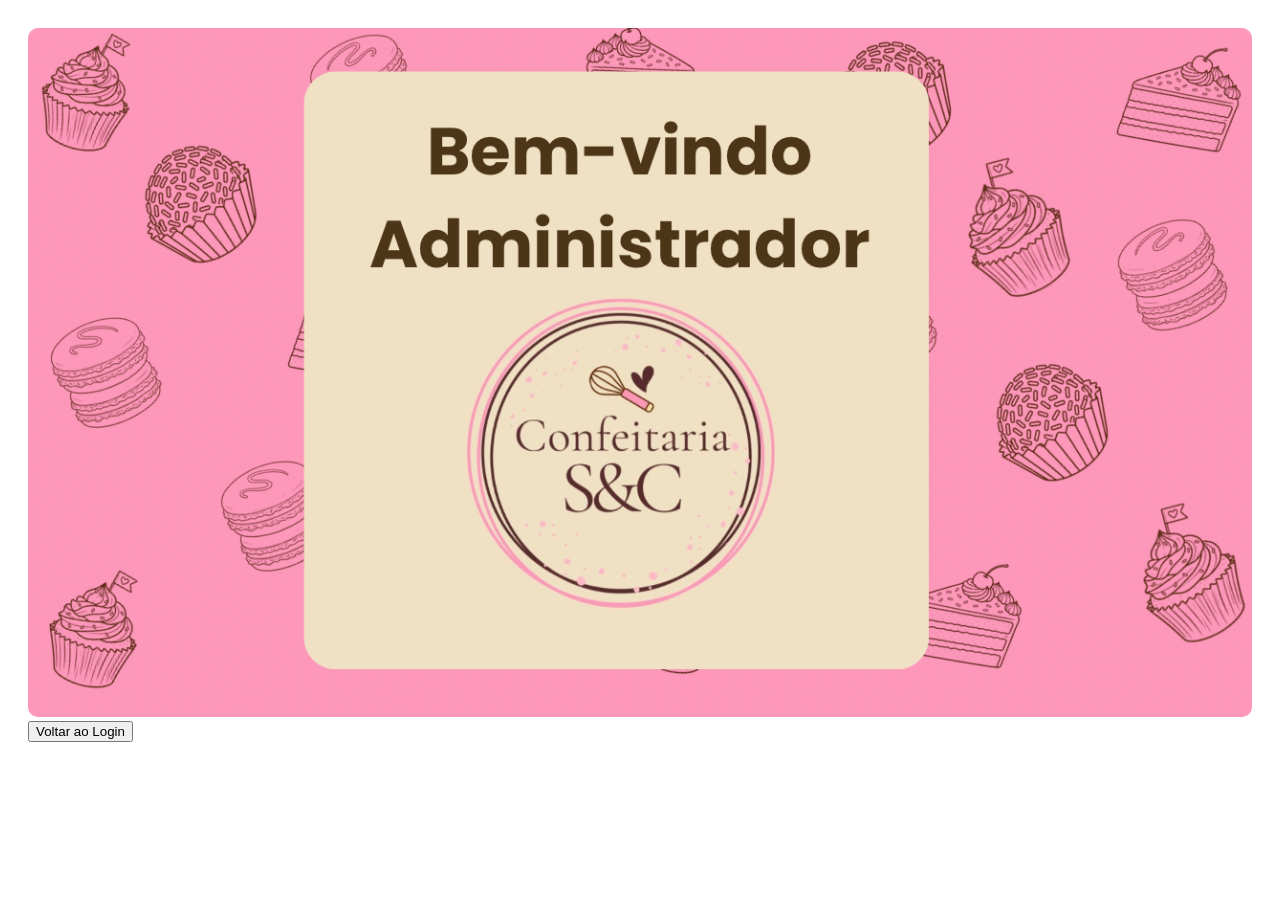
==== administrador.html @ 29b0eebe "Add administrador.html for admin panel interface" ====
<!DOCTYPE html>
<html>
<head>
<meta charset="UTF-8">
<meta name="viewport" content="width=device-width, initial-scale=1.0">
<title>Painel do Administrador - Confeitaria S&C</title>
<link rel="stylesheet" href="style.css">
</head>
<body>

<div class="caixa-login" style="width: auto; padding: 20px;">
<img src="administrador.png" alt="Painel do Administrador" style="max-width: 100%; height: auto; border-radius: 10px;">

<!-- Botão para voltar à tela inicial -->
<a href="index.html">
<button type="button">Voltar ao Login</button>
</a>
</div>

</body>
</html>
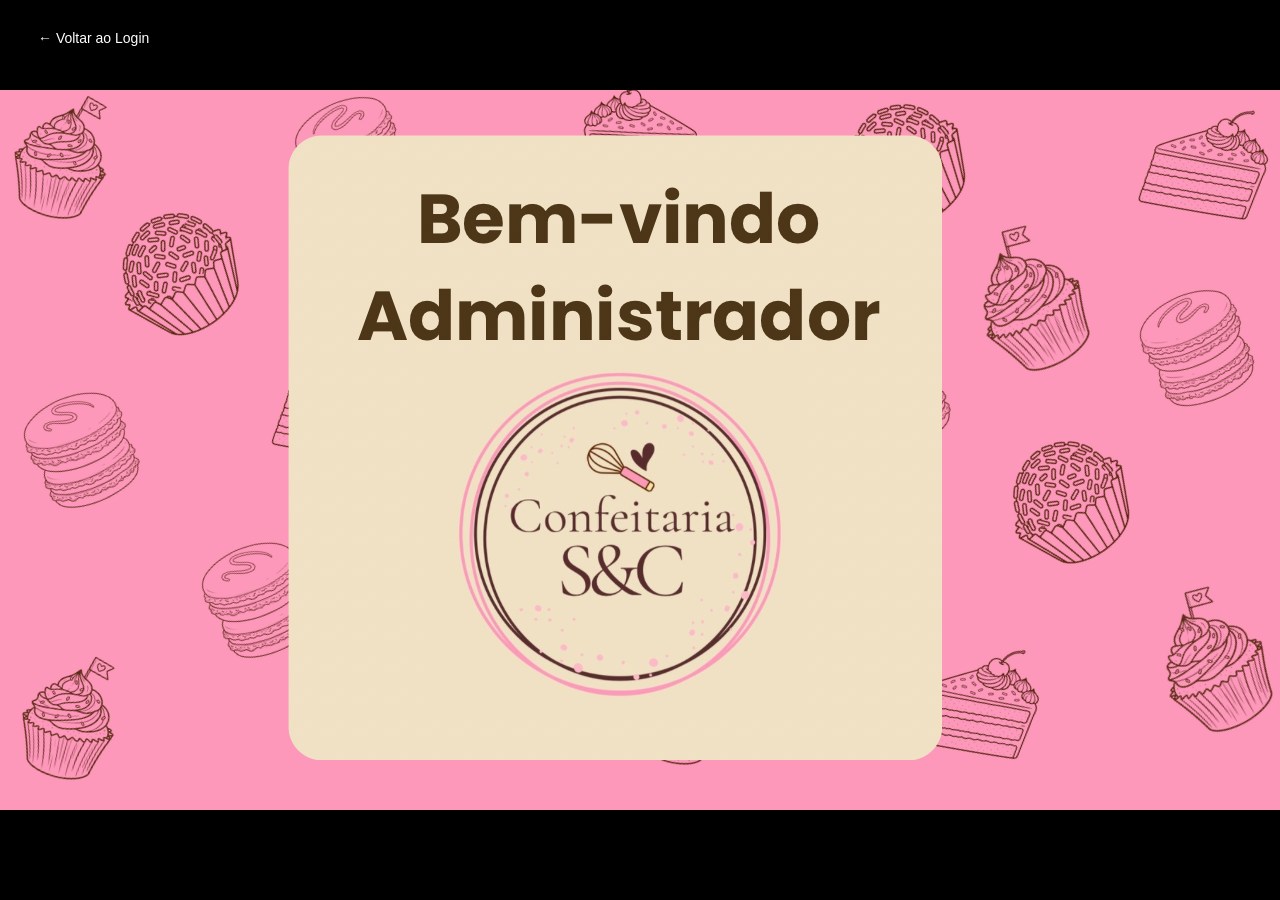
==== commit 8b5e8cb6: "Refactor administrador.html with styles and structure" ====
--- a/administrador.html
+++ b/administrador.html
@@ -1,22 +1,57 @@
 <!DOCTYPE html>
-<html>
+
+<html lang="pt-BR">
 <head>
 <meta charset="UTF-8">
 <meta name="viewport" content="width=device-width, initial-scale=1.0">
 <title>Painel do Administrador - Confeitaria S&C</title>
-<link rel="stylesheet" href="style.css">
+<style>
+
+* {
+margin: 0;
+padding: 0;
+box-sizing: border-box;
+
+}
+
+body, html {
+width: 100%;
+height: 100%;
+overflow: hidden;
+background-color: #000;
+}
+
+.imagem-tela-cheia {
+width: 100vw;
+height: 100vh;
+object-fit: contain;
+display: block;
+
+}
+
+.btn-voltar {
+
+position: absolute;
+top: 20px;
+left: 20px;
+padding: 10px 18px;
+background-color: rgba(0, 0, 0, 0.6);
+color: #fff;
+text-decoration: none;
+border-radius: 5px;
+font-family: sans-serif;
+font-size: 14px;
+
+}
+
+</style>
 </head>
 <body>
 
-<div class="caixa-login" style="width: auto; padding: 20px;">
-<img src="administrador.png" alt="Painel do Administrador" style="max-width: 100%; height: auto; border-radius: 10px;">
+<img src="administrador.png" alt="Painel do Administrador" class="imagem-tela-cheia">
 
-<!-- Botão para voltar à tela inicial -->
-<a href="index.html">
-<button type="button">Voltar ao Login</button>
-</a>
-</div>
+<a href="index.html" class="btn-voltar">← Voltar ao Login</a>
 
 </body>
-</html>
+</html> 
 
